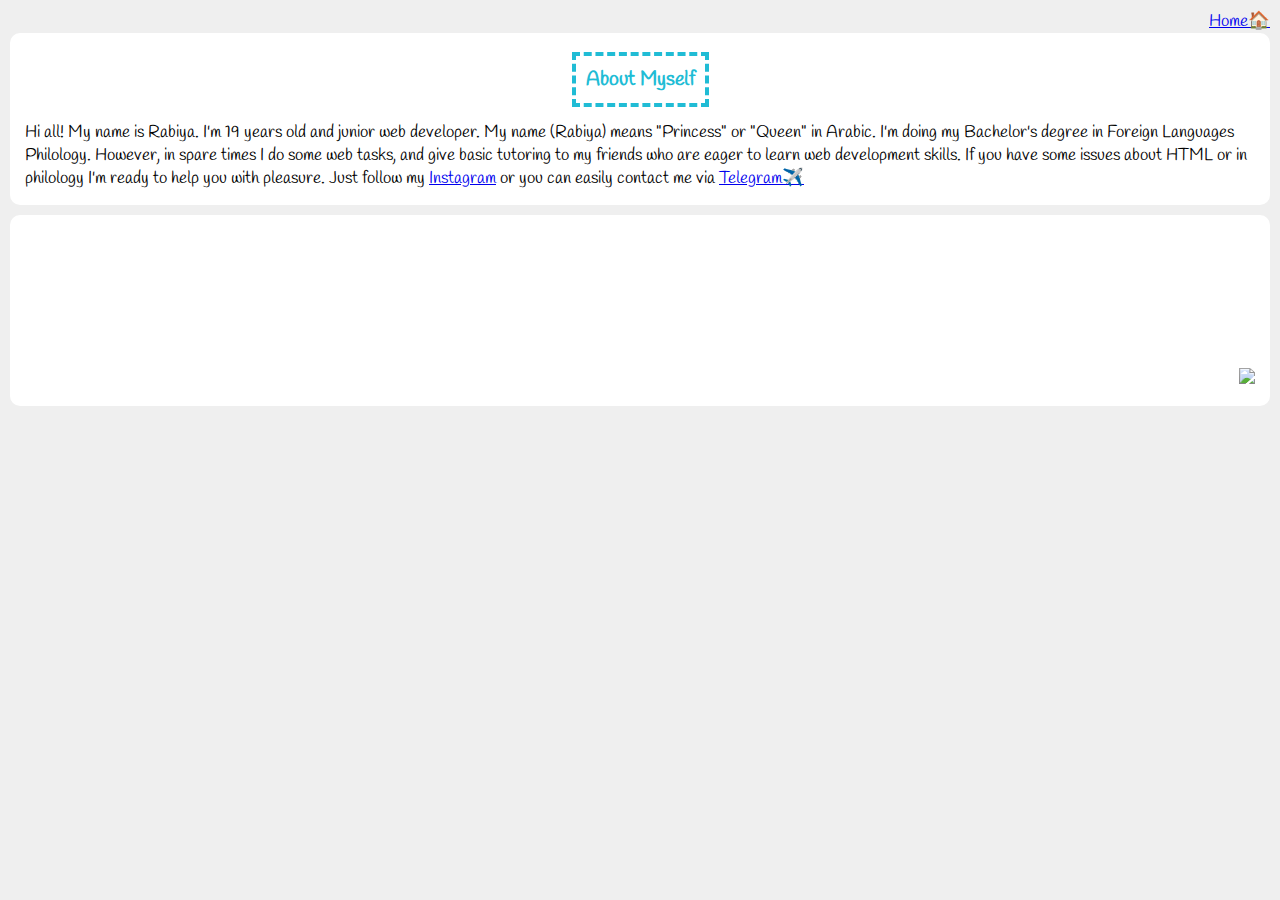
==== abtme.html @ 4c5c6cc9 "Add files via upload" ====
<!DOCTYPE html>
<html>
    <head>
        <title></title>
        <link rel="stylesheet" type="text/css" href="style.css">
        <link href="https://fonts.googleapis.com/css?family=Handlee" rel="stylesheet">
    </head>
    <body>
        <p align="right" id="lol"><a href="index.html">Home🏠</a></p>
        <div class="section">
            <h1><span>About Myself</h1>

            </p>
            <p>Hi all! My name is Rabiya. I'm 19 years old and junior web developer. My name (Rabiya) means 
               "Princess" or "Queen" in Arabic. I'm doing my Bachelor's degree in Foreign Languages Philology. However, 
                in spare times I do some web tasks, and give basic tutoring to my friends who are eager to learn 
                web development skills. If you have some issues about HTML or in philology I'm ready to help you 
                with pleasure. Just follow my <a href="https://www.instagram.com/rabiya_2103/" target="blank">Instagram</a> or you can easily contact me via <a href="http://t.me/Rabiya_2103" target="blank">Telegram✈️</a>
            </p>
           
        </div>
        <div class="section" align="right"> <br> <br><br><br><br><br>
            <a href="https://www.instagram.com/rabiya_2103/" id="haha" target="blank"><img src="link.png" height="40px" weight="140px" id="lol"></a>

         </div>
    </body>
</html>
---- style.css ----
html {
    margin: 0;
    padding: 0;
}
body {
    font-family: 'Handlee', cursive;
    font-size: 13pt;
    background-color: #efefef;
    padding: 10px;
    margin: 0;
}
h1 {
    font-size: 15pt;
    color: #20bcd5;
    text-align: center;
    padding: 18px 0 18px 0;
    margin: 0 0 10px 0;
}
h1 span {
    border: 4px dashed #20bcd5;
    padding: 10px;
}
p {
    padding: 0;
    margin: 0;
}
.img-circle {
    border: 3px solid white;
    border-radius: 50%;
}
.section {
    background-color: #fff;
    padding: 15px;
    margin-bottom: 10px;
    border-radius: 10px;
}
#header {
    background-image: url("https://www.sololearn.com/Uploads/header.jpg");
    background-size: cover;
}
#header img {
    display: block;
    width: 80px;
    height: 80px;
    margin: auto;
}
#header p {
    font-size: 25pt;
    color: #3b464c;
    padding-top: 5px;
    margin: 0;
    font-weight: bold;
    text-align: center;
}
.quote {
    font-size: 12pt;
    text-align: right;
    margin-top: 10px;
}
table {
    width: 100%;
}
table, th, td {
    border: 2px solid #cecece;
    border-collapse: collapse;
    text-align: center;
    table-layout: fixed;
}
.selected {
    background-color: #f36f48;
    font-weight: bold;
    color: white;
}
li {
    margin-bottom: 15px;
    font-weight: bold;
}
progress {
    width: 70%;
    height: 20px;
    color: #3fb6b2;
    background: #efefef;
}
progress::-webkit-progress-bar {
    background: #efefef;
}
progress::-webkit-progress-value {
    background: #3fb6b2;
} 
progress::-moz-progress-bar {
    color: #3fb6b2;
    background: #efefef;
}
iframe, audio {
    display: block;
    margin: 0 auto;
    border: 3px solid #3fb6b2;
}
hr {
    border: 0;
    height: 1px;
    background: #f36f48;
}
form {
    text-align: center;
    margin-top: 0;
}
.submit {
    background-color: #3fb6b2;
    padding: 12px 45px;
    border-radius: 5px;
    cursor: pointer;
    color: #ffffff;
    border: none;
    outline: none;
    margin: 0;
    font-weight: bold;
}
.submit:hover {
    background-color: #43a09d;
}
textarea {
    height: 100px;
}
input, textarea {
    margin-bottom: 10px;
    font-size: 11pt;
    padding: 15px 10px 10px;
    border: 1px solid #cecece;
    background-color: #efefef;
    color: #787575;
    border-radius: 5px;
    width: 70%;
    outline: none;
}
.face {
    transform: scale(0.4);
    margin: 0 auto;
    display: block;
    margin-top: -35px;
    margin-bottom: -25px;
}
#contacts img {
    height: 50px;
    width: 50px;
    margin-left: 7px;
    margin-right: 7px;
}
#contacts a {
    text-decoration: none;
}
#contacts img:hover {
    opacity: 0.8;
}
#contacts {
    text-align: center;
}
.copyright {
    font-size: 8pt;
    text-align: right;
    padding-bottom: 10px;
    color: grey;
}
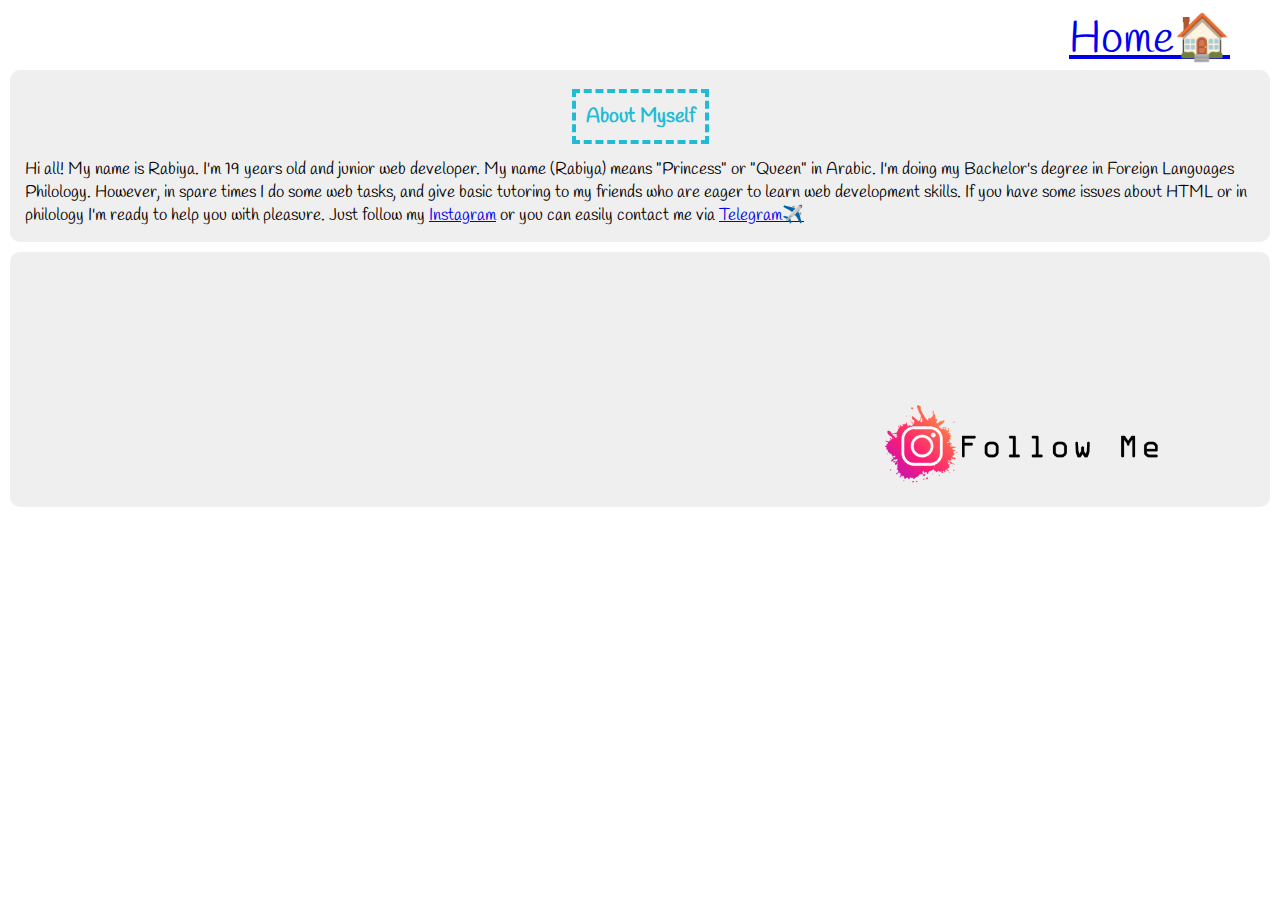
==== commit acf185d7: "Update abtme.html" ====
--- a/abtme.html
+++ b/abtme.html
@@ -20,8 +20,8 @@
            
         </div>
         <div class="section" align="right"> <br> <br><br><br><br><br>
-            <a href="https://www.instagram.com/rabiya_2103/" id="haha" target="blank"><img src="link.png" height="40px" weight="140px" id="lol"></a>
+            <a href="https://www.instagram.com/rabiya_2103/" id="haha" target="blank"><img src="link.png" height="80px" weight="200px" id="lol"></a>
 
          </div>
     </body>
-</html>+</html>
--- a/style.css
+++ b/style.css
@@ -5,7 +5,6 @@
 body {
     font-family: 'Handlee', cursive;
     font-size: 13pt;
-    background-color: #efefef;
     padding: 10px;
     margin: 0;
 }
@@ -33,6 +32,7 @@
     padding: 15px;
     margin-bottom: 10px;
     border-radius: 10px;
+     background-color: #efefef;
 }
 #header {
     background-image: url("https://www.sololearn.com/Uploads/header.jpg");
@@ -160,4 +160,26 @@
     text-align: right;
     padding-bottom: 10px;
     color: grey;
-}+}
+#haha
+{
+    padding-right: 50px;
+}
+#lol{
+  padding-right: 40px;
+  font-size: 45px;
+}
+#wed{
+    font-size: 50px;
+       font-color: orange ;
+
+}
+#lis{
+    font-size: 50px;
+}
+#HomePage{
+    font-size: 60px;
+}
+.sectio{
+ 
+}
